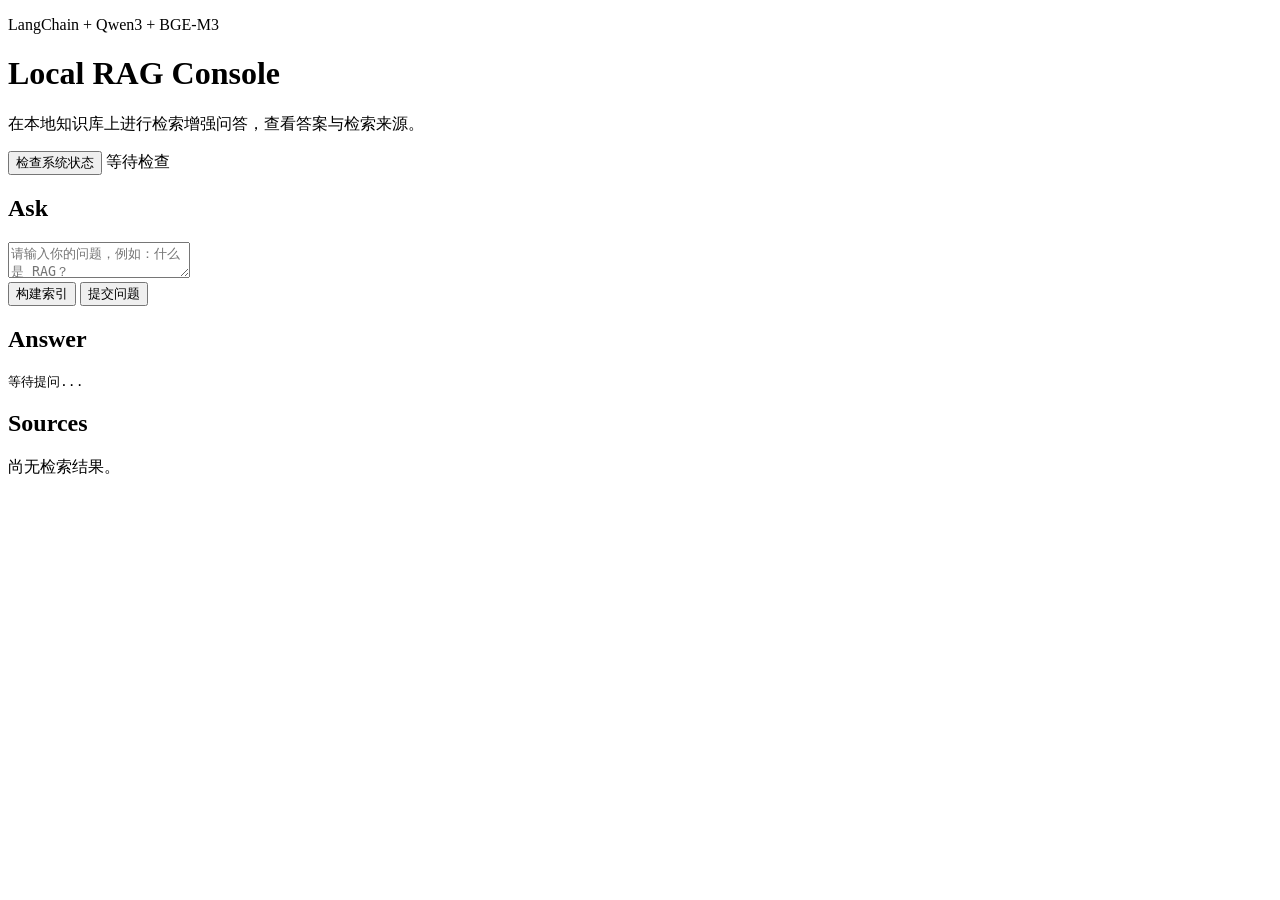
==== finalProject/src/frontend/index.html @ 0148ad78 "finalProject框架搭建： 1.“检查系统状态”按钮点击后，可以返回backend，index和qwen的状态 2.在“Ask”框中，可以输入问题，点击“构建索引”按钮后，可以构建index，" ====
<!DOCTYPE html>
<html lang="zh-CN">
<head>
  <meta charset="UTF-8" />
  <meta name="viewport" content="width=device-width, initial-scale=1.0" />
  <title>Local RAG Console</title>
  <link rel="stylesheet" href="/style.css" />
</head>
<body>
  <div class="shell">
    <header class="hero">
      <p class="eyebrow">LangChain + Qwen3 + BGE-M3</p>
      <h1>Local RAG Console</h1>
      <p class="subtitle">在本地知识库上进行检索增强问答，查看答案与检索来源。</p>
      <div class="status-row">
        <button id="statusButton">检查系统状态</button>
        <span id="statusText">等待检查</span>
      </div>
    </header>

    <main class="grid">
      <section class="panel question-panel">
        <h2>Ask</h2>
        <textarea id="questionInput" placeholder="请输入你的问题，例如：什么是 RAG？"></textarea>
        <div class="button-row">
          <button id="indexButton">构建索引</button>
          <button id="askButton">提交问题</button>
        </div>
      </section>

      <section class="panel answer-panel">
        <h2>Answer</h2>
        <pre id="answerOutput">等待提问...</pre>
      </section>

      <section class="panel source-panel">
        <h2>Sources</h2>
        <div id="sourceList">尚无检索结果。</div>
      </section>
    </main>
  </div>
  <script src="/app.js"></script>
</body>
</html>
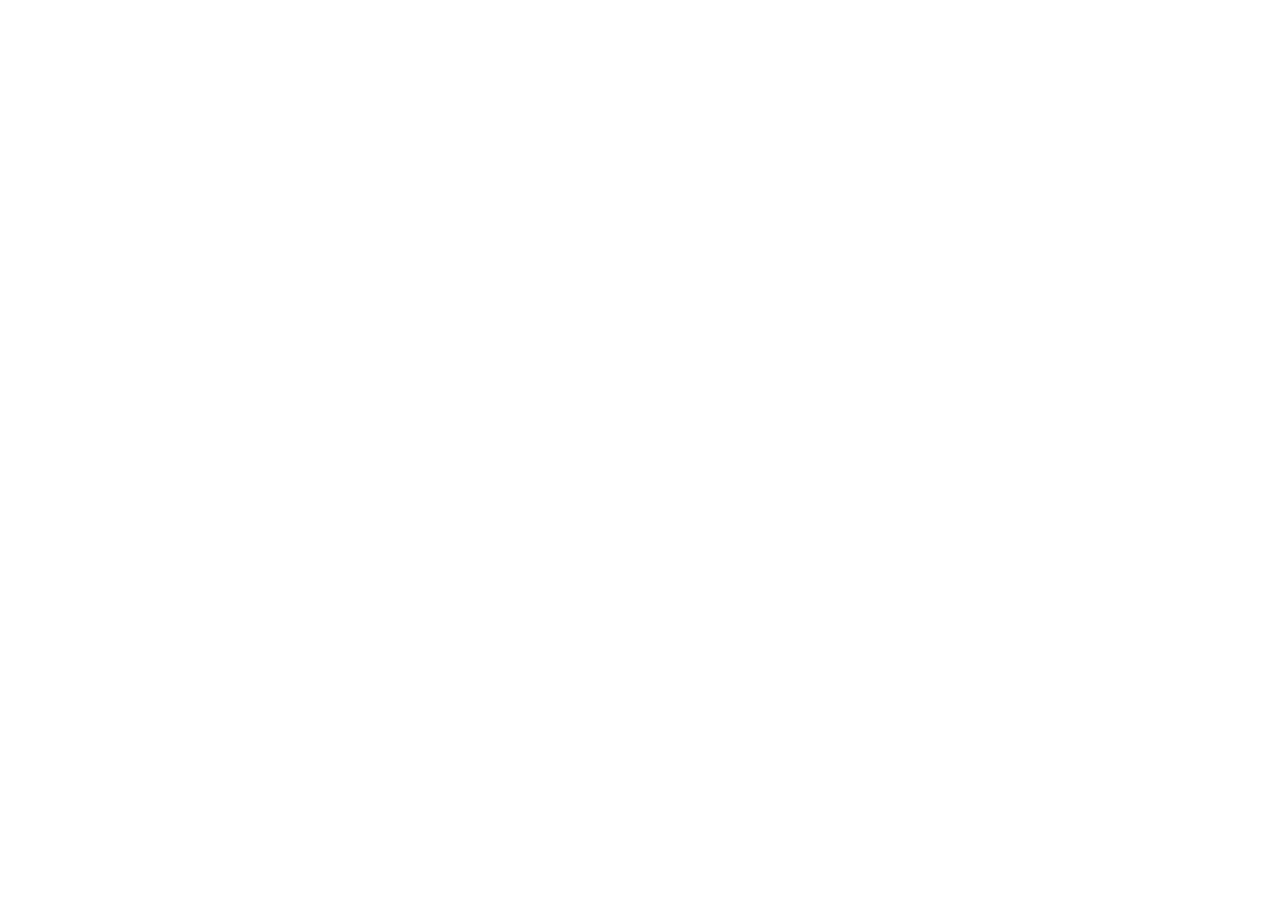
==== commit 39df1e5d: "优化前端展示和流式输出" ====
--- a/finalProject/src/frontend/index.html
+++ b/finalProject/src/frontend/index.html
@@ -3,42 +3,14 @@
 <head>
   <meta charset="UTF-8" />
   <meta name="viewport" content="width=device-width, initial-scale=1.0" />
+  <meta http-equiv="Cache-Control" content="no-store, no-cache, must-revalidate, max-age=0" />
+  <meta http-equiv="Pragma" content="no-cache" />
   <title>Local RAG Console</title>
   <link rel="stylesheet" href="/style.css" />
 </head>
 <body>
-  <div class="shell">
-    <header class="hero">
-      <p class="eyebrow">LangChain + Qwen3 + BGE-M3</p>
-      <h1>Local RAG Console</h1>
-      <p class="subtitle">在本地知识库上进行检索增强问答，查看答案与检索来源。</p>
-      <div class="status-row">
-        <button id="statusButton">检查系统状态</button>
-        <span id="statusText">等待检查</span>
-      </div>
-    </header>
-
-    <main class="grid">
-      <section class="panel question-panel">
-        <h2>Ask</h2>
-        <textarea id="questionInput" placeholder="请输入你的问题，例如：什么是 RAG？"></textarea>
-        <div class="button-row">
-          <button id="indexButton">构建索引</button>
-          <button id="askButton">提交问题</button>
-        </div>
-      </section>
-
-      <section class="panel answer-panel">
-        <h2>Answer</h2>
-        <pre id="answerOutput">等待提问...</pre>
-      </section>
-
-      <section class="panel source-panel">
-        <h2>Sources</h2>
-        <div id="sourceList">尚无检索结果。</div>
-      </section>
-    </main>
-  </div>
-  <script src="/app.js"></script>
+  <div id="app" class="shell" v-cloak></div>
+  <script src="https://unpkg.com/vue@3/dist/vue.global.prod.js"></script>
+  <script src="/app.js?v=20260419-uifix-2"></script>
 </body>
 </html>
